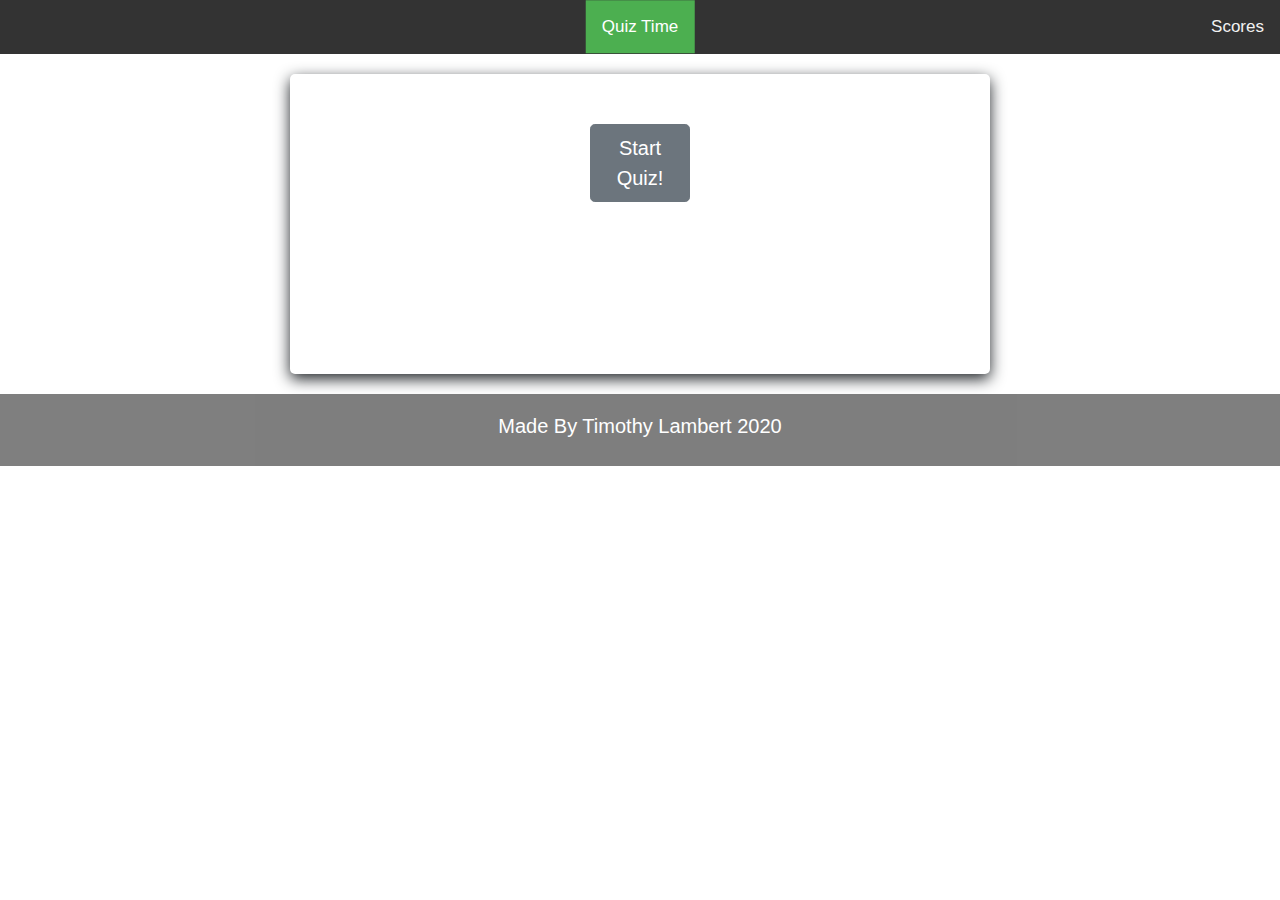
==== index.html @ d3c916c5 "updated files and added what I have been working on" ====
<!DOCTYPE html>
<html lang="en">
<head>
    <meta charset="UTF-8">
    <meta name="viewport" content="width=device-width, initial-scale=1.0">
    <link rel="stylesheet" href="style.css">
    <link rel="stylesheet" href="https://stackpath.bootstrapcdn.com/bootstrap/4.4.1/css/bootstrap.min.css" integrity="sha384-Vkoo8x4CGsO3+Hhxv8T/Q5PaXtkKtu6ug5TOeNV6gBiFeWPGFN9MuhOf23Q9Ifjh" crossorigin="anonymous">
    <link href="https://fonts.googleapis.com/css?family=Oswald&display=swap" rel="stylesheet">

    <title>Quiz Time</title>

</head>
<body>

<!-- nav layout -->

<div class="topnav">

    <!-- Centered link -->
    <div class="topnav-centered">
      <a href="./index.html" class="active">Quiz Time</a>
    </div>
    
    <!-- Right-aligned links -->
    <div class="topnav-right">
      <a href="index.html">Scores</a>
    </div>
    
  </div>

<!-- end of nav layout -->

<div class="wrapper">

    <div id="container">
        <div id="start">
            <button type="button" class="btn btn-secondary btn-lg btn-block">Start Quiz!</button>
        </div>

        
        <div id="quiz" style="display: none">
            <div id="question"></div>
            <div id="choices">
                <div class="choice" id="A" onclick="checkAnswer('A')"></div>
                <div class="choice" id="B" onclick="checkAnswer('B')"></div>
                <div class="choice" id="C" onclick="checkAnswer('C')"></div>
            </div>


            <div id="timer">
                <div id="counter"></div>
                <div id="btimeGauge"></div>
                <div id="timeGauge"></div>
            </div>
            <div id="progress"></div>
        </div>
        <div id="scoreContainer" style="display: none"></div>
    </div>
</div>


     <!-- footer desing -->

     <div class="footer">
        <h2>Made By Timothy Lambert 2020</h2>
      </div>
    
    <!-- end of footer design -->

    <script src="quiz.js"></script>
    <script src="https://code.jquery.com/jquery-3.4.1.slim.min.js" integrity="sha384-J6qa4849blE2+poT4WnyKhv5vZF5SrPo0iEjwBvKU7imGFAV0wwj1yYfoRSJoZ+n" crossorigin="anonymous"></script>
    <script src="https://cdn.jsdelivr.net/npm/popper.js@1.16.0/dist/umd/popper.min.js" integrity="sha384-Q6E9RHvbIyZFJoft+2mJbHaEWldlvI9IOYy5n3zV9zzTtmI3UksdQRVvoxMfooAo" crossorigin="anonymous"></script>
    <script src="https://stackpath.bootstrapcdn.com/bootstrap/4.4.1/js/bootstrap.min.js" integrity="sha384-wfSDF2E50Y2D1uUdj0O3uMBJnjuUD4Ih7YwaYd1iqfktj0Uod8GCExl3Og8ifwB6" crossorigin="anonymous"></script>

</body>
</html>
---- style.css ----
/* start of nav design */
  
.topnav {
    position: relative;
    overflow: hidden;
    background-color: #333;
  }
  
  .topnav a {
    float: left;
    color: #f2f2f2;
    text-align: center;
    padding: 14px 16px;
    text-decoration: none;
    font-size: 17px;
  }
  
  .topnav a:hover {
    background-color: #ddd;
    color: black;
  }
  
  .topnav a.active {
    background-color: #4CAF50;
    color: white;
  }
  
  .topnav-centered a {
    float: none;
    position: absolute;
    top: 50%;
    left: 50%;
    transform: translate(-50%, -50%);
  }
  
  .topnav-right {
    float: right;
  }
  
  /* Responsive navigation menu (for mobile devices) */
  @media screen and (max-width: 600px) {
    .topnav a, .topnav-right {
      float: none;
      display: block;
    }
    
    .topnav-centered a {
      position: relative;
      top: 0;
      left: 0;
      transform: none;
    }
  }


  /* nav design */






body{
    font-size: 20px;
    font-family: monospace;
    background-image: url("https://cdn.pixabay.com/photo/2015/07/31/20/38/background-869586_1280.png");
    background-repeat: repeat;
    background-attachment: fixed;
}

#container{
    margin : 20px auto;
    background-color: white;
    height: 300px;
    width : 700px;
    border-radius: 5px;
    box-shadow: 0px 5px 15px 0px;
    position: relative;
}
#start{
    font-size: 1.5em;
    font-weight: bolder;
    width:100px;
    height:150px;
    text-align: center;
    cursor: pointer;
    position: relative;
    left:300px;
    top:50px;
    color: black;
}

#question{
    width:500px;
    height : 125px;
    position: absolute;
    right:0;
    top:0;
}
#question p{
    margin : 0;
    font-size: 1.25em;
}

#choices{
    width : 480px;
    position: absolute;
    right : 0;
    top : 125px;
    padding : 10px
}
.choice{
    display: inline-block;
    width : 135px;
    text-align: center;
    border : 1px solid grey;
    border-radius: 5px;
    cursor: pointer;
    padding : 5px;
}
.choice:hover{
    border : 2px solid grey;
    font-weight: bold;
}

#timer{
    position: absolute;
    height : 100px;
    width : 200px;
    bottom : 0px;
    text-align: center;
}
#counter{
    font-size: 3em;
}
#btimeGauge{
    width : 150px;
    height : 10px;
    border-radius: 10px;
    background-color: lightgray;
    margin-left : 25px;
}
#timeGauge{
    height : 10px;
    border-radius: 10px;
    background-color: mediumseagreen;
    margin-top : -10px;
    margin-left : 25px;
}
#progress{
    width : 500px;
    position: absolute;
    bottom : 0px;
    right : 0px;
    padding:5px;
    text-align: right;
}
.prog{
    width : 25px;
    height : 25px;
    border: 1px solid #000;
    display: inline-block;
    border-radius: 25%;
    margin-left : 5px;
    margin-right : 5px;
}
#scoreContainer{
    margin : 20px auto;
    background-color: white;
    opacity: 0.8;
    height: 300px;
    width : 700px;
    border-radius: 5px;
    box-shadow: 0px 5px 15px 0px;
    position: relative;
    display: none;
}
#scoreContainer p{
    position: absolute;
    display: block;
    width : 59px;
    height :59px;
    top:130px;
    left:325px;
    font-size: 1.5em;
    font-weight: bold;
    text-align: center;
}

/* footer design */
.footer {
    padding: 20px;
    left: 0;
    bottom: 20px;
    width: 100%;
    background-color: black;
    opacity: 0.5;
  }

  .footer h2 {
    font-size: 20px;
    color: white;
    text-align: center;
}
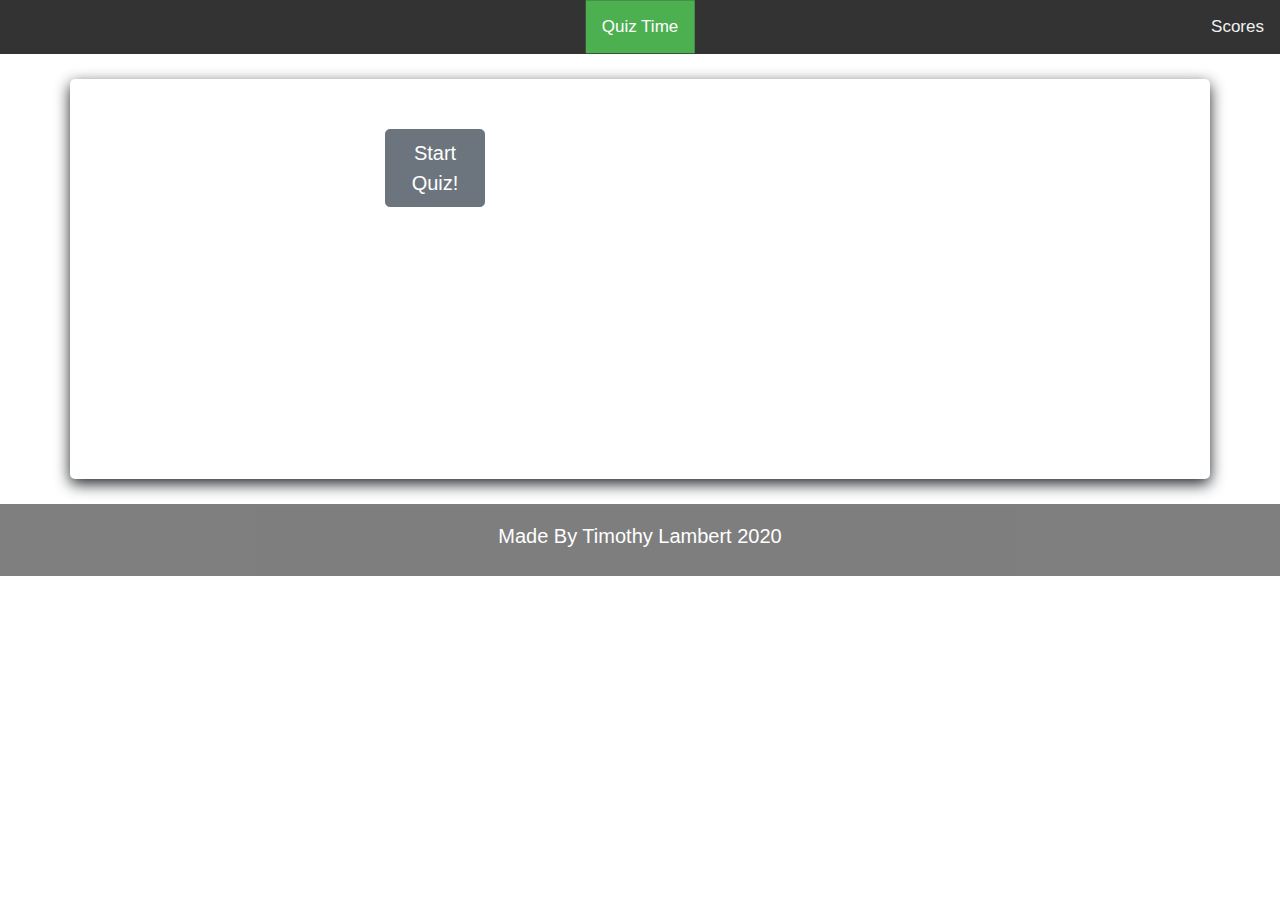
==== commit 8693d515: "changes made to css layout" ====
--- a/index.html
+++ b/index.html
@@ -31,8 +31,7 @@
 <!-- end of nav layout -->
 
 <div class="wrapper">
-
-    <div id="container">
+    <div class="container">
         <div id="start">
             <button type="button" class="btn btn-secondary btn-lg btn-block">Start Quiz!</button>
         </div>
--- a/style.css
+++ b/style.css
@@ -56,27 +56,25 @@
   /* nav design */
 
 
-
-
-
-
+/* page layout */
 body{
-    font-size: 20px;
-    font-family: monospace;
     background-image: url("https://cdn.pixabay.com/photo/2015/07/31/20/38/background-869586_1280.png");
     background-repeat: repeat;
     background-attachment: fixed;
 }
 
-#container{
-    margin : 20px auto;
+.container{
+    margin : auto;
+    margin-top: 25px;
+    margin-bottom: 25px;
     background-color: white;
-    height: 300px;
+    height: 400px;
     width : 700px;
     border-radius: 5px;
     box-shadow: 0px 5px 15px 0px;
     position: relative;
 }
+
 #start{
     font-size: 1.5em;
     font-weight: bolder;
@@ -109,6 +107,7 @@
     top : 125px;
     padding : 10px
 }
+
 .choice{
     display: inline-block;
     width : 135px;
@@ -133,6 +132,7 @@
 #counter{
     font-size: 3em;
 }
+
 #btimeGauge{
     width : 150px;
     height : 10px;
@@ -148,7 +148,7 @@
     margin-left : 25px;
 }
 #progress{
-    width : 500px;
+    width : 300px;
     position: absolute;
     bottom : 0px;
     right : 0px;
@@ -187,6 +187,8 @@
     text-align: center;
 }
 
+/* end of page layout */
+
 /* footer design */
 .footer {
     padding: 20px;
